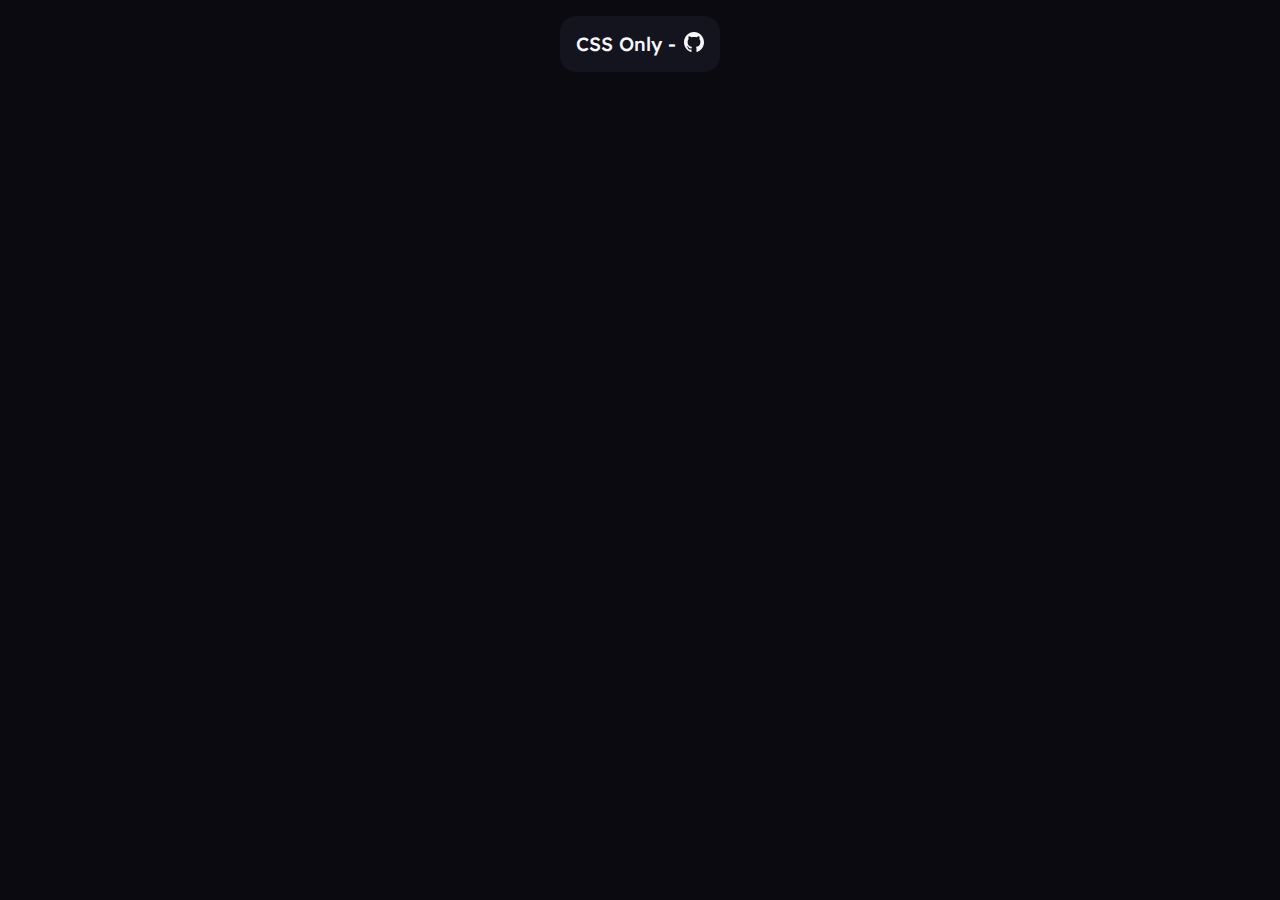
==== index.html @ 4b4d3227 "fix: update folder structure for host on github pages" ====
<!DOCTYPE html>
<html lang="en">
  <head>
    <meta charset="UTF-8" />
    <meta name="viewport" content="width=device-width, initial-scale=1.0" />
    <title>CSS Only</title>
    <!-- css -->
    <link rel="stylesheet" href="./assets/style/main.css" />
    <!-- fonts -->
    <link rel="preconnect" href="https://fonts.googleapis.com" />
    <link rel="preconnect" href="https://fonts.gstatic.com" crossorigin />
    <link
      href="https://fonts.googleapis.com/css2?family=Lexend:wght@100..900&display=swap"
      rel="stylesheet"
    />
  </head>
  <body>
    <!-- header section start -->
    <header class="header">
      <nav class="nav">
        <h3 class="text-lg">CSS Only -</h3>
        <a href="https://github.com/robiuzzaman4" target="_blank">
          <img src="./assets/logo/github.svg" alt="github logo" />
        </a>
      </nav>
    </header>
    <!-- header section end -->
  </body>
</html>
---- assets/style/main.css ----
/* variables */
:root {
  --background: hsl(240, 23%, 5%);
  --foreground: #f7f7fc;
  --muted: hsl(240, 3%, 54%);

  --background-secondary: hsl(240, 20%, 10%);
  --background-tertiary: hsl(240, 18%, 13%);

  --pink: hsl(330, 81%, 60%);
  --furisha: hsl(292, 84%, 61%);
  --green: hsl(160, 84%, 39%);
  --blue: hsl(217, 91%, 60%);
  --violet: hsl(258, 90%, 66%);
  --orange: hsl(25, 95%, 53%);
  --cyan: hsl(189, 94%, 43%);

  --rounded: 1rem;
}

/* reset */
* {
  margin: 0;
  padding: 0;
  box-sizing: border-box;
}

/* base style */
body {
  min-height: 100vh;
  width: 100%;
  background-color: var(--background);
  color: var(--foreground);
  font-family: "Lexend", system-ui;
  display: flex;
  flex-direction: column;
  gap: 4rem;
}

/* re-useable styles */
.text-2xl {
  font-size: 2rem;
  font-weight: 500;
}
.text-xl {
  font-size: 1.5rem;
  font-weight: 500;
}
.text-lg {
  font-size: 1.2rem;
  font-weight: 500;
}
.text-base {
  font-size: 0.9rem;
  font-weight: 400;
  color: var(--muted);
}

/* header section */
.header {
  width: 100%;
  position: fixed;
  top: 0;

  .nav {
    width: fit-content;
    margin: 0 auto;
    padding: 1rem;
    background-color: var(--background-secondary);
    text-align: center;
    border-radius: var(--rounded);
    margin-block: 1rem;
    display: flex;
    align-items: center;
    justify-content: center;
    gap: 0.5rem;

    a {
      color: var(--foreground);
      height: 100%;
      img {
        height: 1.2rem;
        width: 1.2rem;
      }
    }
  }
}
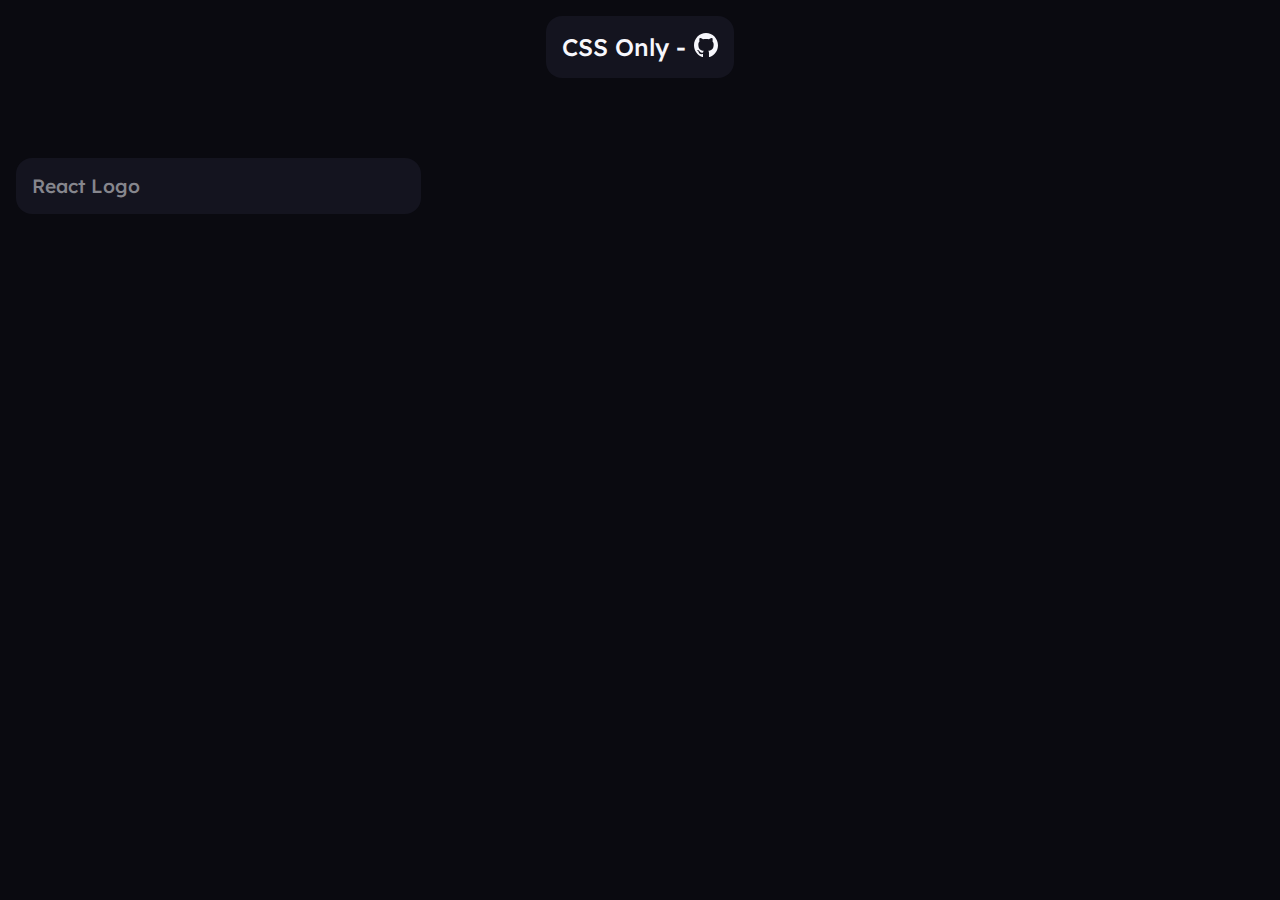
==== commit d7818df6: "feat: add container and grid layout" ====
--- a/index.html
+++ b/index.html
@@ -18,12 +18,20 @@
     <!-- header section start -->
     <header class="header">
       <nav class="nav">
-        <h3 class="text-lg">CSS Only -</h3>
-        <a href="https://github.com/robiuzzaman4" target="_blank">
+        <h3 class="text-xl">CSS Only -</h3>
+        <a href="https://github.com/robiuzzaman4/css-only" target="_blank">
           <img src="./assets/logo/github.svg" alt="github logo" />
         </a>
       </nav>
     </header>
     <!-- header section end -->
+
+    <!-- grid container start -->
+    <section class="container">
+      <div class="item-card">
+        <h3 class="text-lg">React Logo</h3>
+      </div>
+    </section>
+    <!-- grid container end -->
   </body>
 </html>
--- a/assets/style/main.css
+++ b/assets/style/main.css
@@ -49,6 +49,7 @@
 .text-lg {
   font-size: 1.2rem;
   font-weight: 500;
+  color: var(--muted);
 }
 .text-base {
   font-size: 0.9rem;
@@ -56,11 +57,20 @@
   color: var(--muted);
 }
 
+/* container */
+.container {
+  width: 100%;
+  max-width: 1280px;
+  margin: 0 auto;
+  padding-inline: 1rem;
+  display: grid;
+  grid-template-columns: repeat(3, 1fr);
+  gap: 1rem;
+}
+
 /* header section */
 .header {
   width: 100%;
-  position: fixed;
-  top: 0;
 
   .nav {
     width: fit-content;
@@ -79,9 +89,17 @@
       color: var(--foreground);
       height: 100%;
       img {
-        height: 1.2rem;
-        width: 1.2rem;
+        height: 1.5rem;
+        width: 1.5rem;
       }
     }
   }
 }
+
+.item-card {
+  width: 100%;
+  background-color: var(--background-secondary);
+  border-radius: var(--rounded);
+  padding: 1rem;
+
+}
